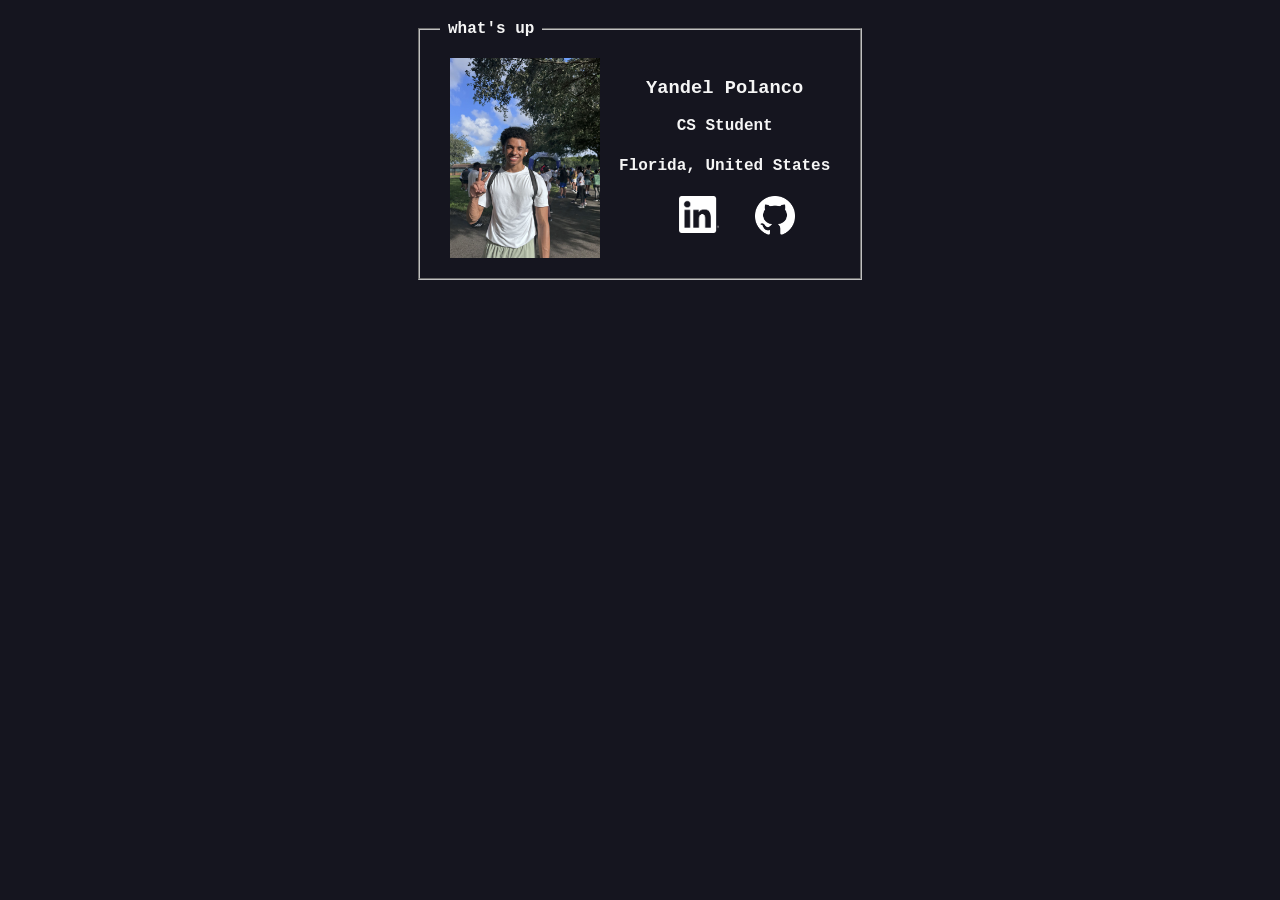
==== index.html @ f1ded4f2 "Add files via upload" ====
<html>
    <head>
        <link rel="stylesheet" href="styles.css" />
    </head>
    <body>
        <fieldset class="card">
            <legend> what's up </legend> 
            <img class="avatar" src="images/image1.jpg">
            <div>
                <h3>Yandel Polanco</h3>
                <p>CS Student</p>
                <h4>Florida, United States</h4>
                <div class="btn-ctn">
                    <a class="img-btn" target="_blank" href="https://www.linkedin.com/in/yp06">
                        <img src="./images/InBug-White.png" width="40px">
                    </a>
                    <a class="img-btn" target="_blank" href="https://github.com/yandelp">
                        <img src="./images/GitHub_Invertocat_White.png" width="40px">
                    </a>
                </div>
            </div>
        </fieldset>
    </body>
</html>
---- styles.css ----
body {
    margin: 20px;
    font-weight: 600;
    font-family: 'Courier New', Courier, monospace;
    background: #15151F;
}

legend {
    text-align: left;
    color: whitesmoke;
    padding: 0 8px;
    background: 15151F;
}

.avatar {
    width: 150px;
}

.btn-ctn {
  display: flex;
  justify-content: space-evenly;
}

.img-btn{
  width: 16px;     
  cursor: pointer;
  text-decoration: none;
}

.card {
    width: 400px;
    margin: 0 auto;
    padding: 20px;
    display: flex;
    justify-content: space-around;
    text-align: center;
    color: whitesmoke;
}

/*
Stretch goals:
Find other ways you can personalize 
the design of your business card, e.g.:
- change the border(s)
- add border radius
- shuffle the layout
- shadows        🤯
- hover effects  🤯🤯
- animations     🤯🤯🤯
*/
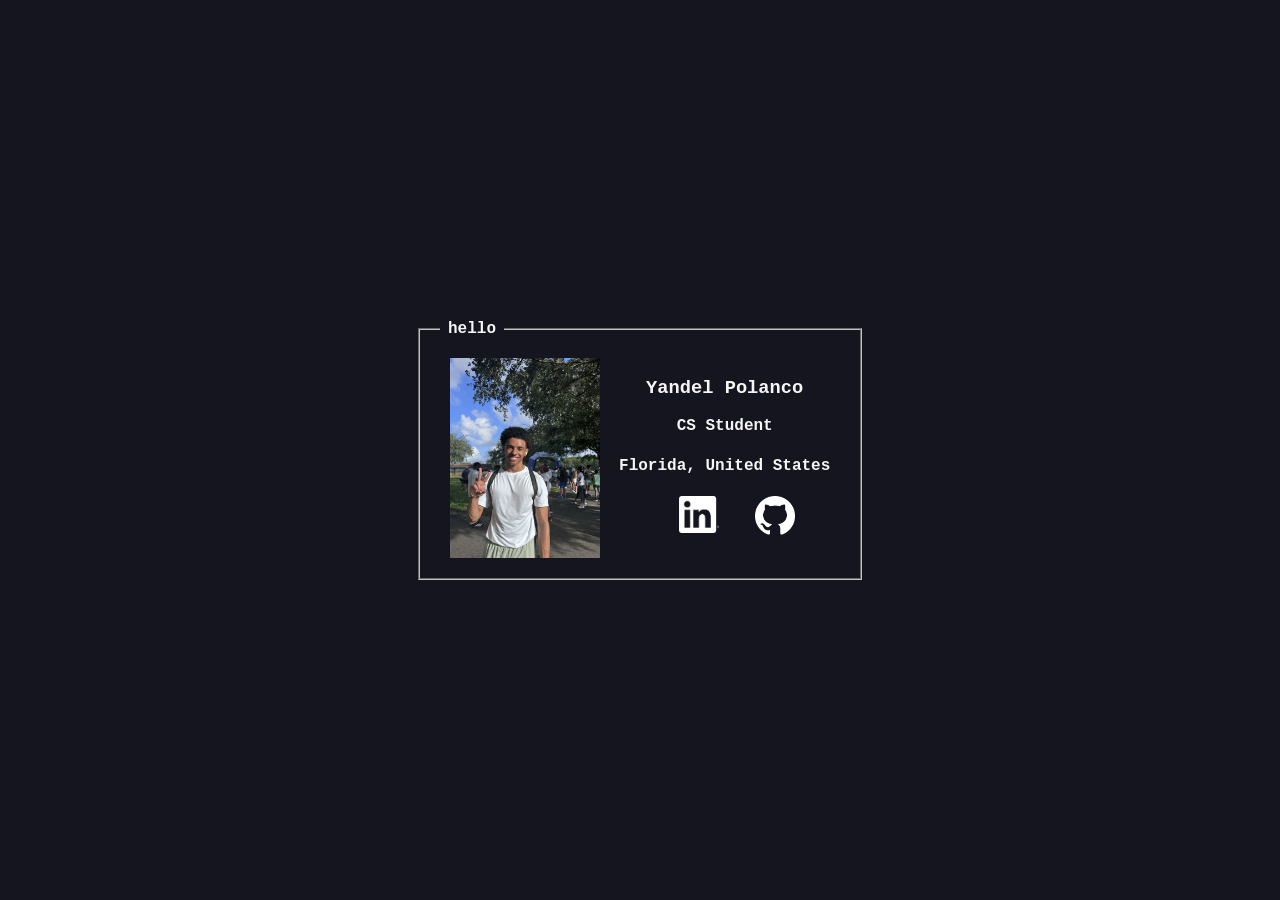
==== commit 39f13f20: "updated legend header" ====
--- a/index.html
+++ b/index.html
@@ -4,7 +4,7 @@
     </head>
     <body>
         <fieldset class="card">
-            <legend> what's up </legend> 
+            <legend> hello </legend> 
             <img class="avatar" src="images/image1.jpg">
             <div>
                 <h3>Yandel Polanco</h3>
--- a/styles.css
+++ b/styles.css
@@ -3,13 +3,16 @@
     font-weight: 600;
     font-family: 'Courier New', Courier, monospace;
     background: #15151F;
+    color: whitesmoke;
+    display: grid;
+    place-items: center;
 }
 
 legend {
     text-align: left;
     color: whitesmoke;
     padding: 0 8px;
-    background: 15151F;
+    background: #15151F;
 }
 
 .avatar {
@@ -34,18 +37,4 @@
     display: flex;
     justify-content: space-around;
     text-align: center;
-    color: whitesmoke;
 }
-
-/*
-Stretch goals:
-Find other ways you can personalize 
-the design of your business card, e.g.:
-- change the border(s)
-- add border radius
-- shuffle the layout
-- shadows        🤯
-- hover effects  🤯🤯
-- animations     🤯🤯🤯
-*/
-
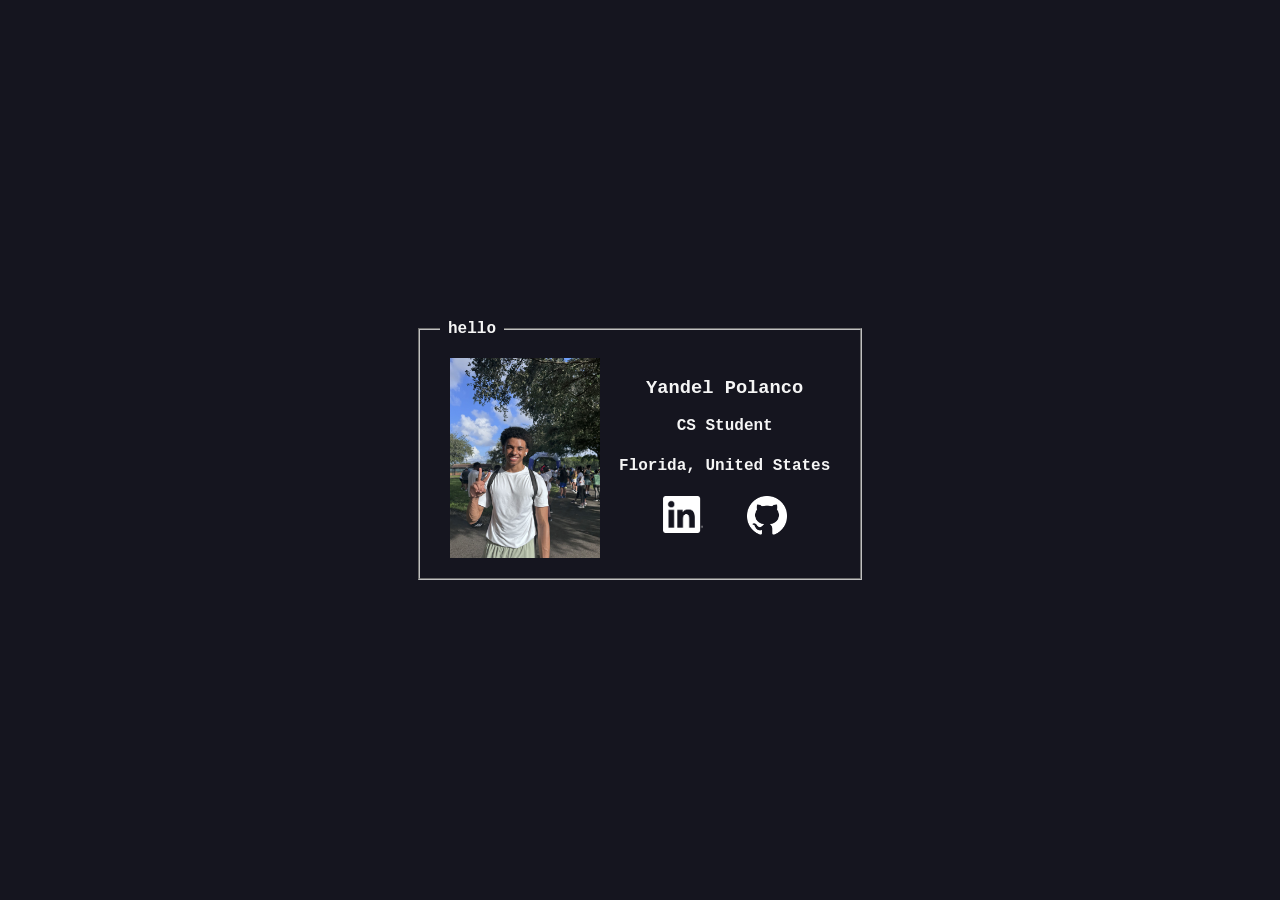
==== commit cc36a350: "fixed img sizing" ====
--- a/index.html
+++ b/index.html
@@ -5,17 +5,17 @@
     <body>
         <fieldset class="card">
             <legend> hello </legend> 
-            <img class="avatar" src="images/image1.jpg">
+            <img class="avatar" src="images/image1.jpg" alt="Picture of Yandel Polanco holding up a peace sign with his hand and smiling">
             <div>
                 <h3>Yandel Polanco</h3>
                 <p>CS Student</p>
                 <h4>Florida, United States</h4>
                 <div class="btn-ctn">
                     <a class="img-btn" target="_blank" href="https://www.linkedin.com/in/yp06">
-                        <img src="./images/InBug-White.png" width="40px">
+                        <img class="img-btn"src="./images/InBug-White.png">
                     </a>
                     <a class="img-btn" target="_blank" href="https://github.com/yandelp">
-                        <img src="./images/GitHub_Invertocat_White.png" width="40px">
+                        <img class="img-btn" src="./images/GitHub_Invertocat_White.png">
                     </a>
                 </div>
             </div>
--- a/styles.css
+++ b/styles.css
@@ -25,8 +25,7 @@
 }
 
 .img-btn{
-  width: 16px;     
-  cursor: pointer;
+  width: 40px;     
   text-decoration: none;
 }
 
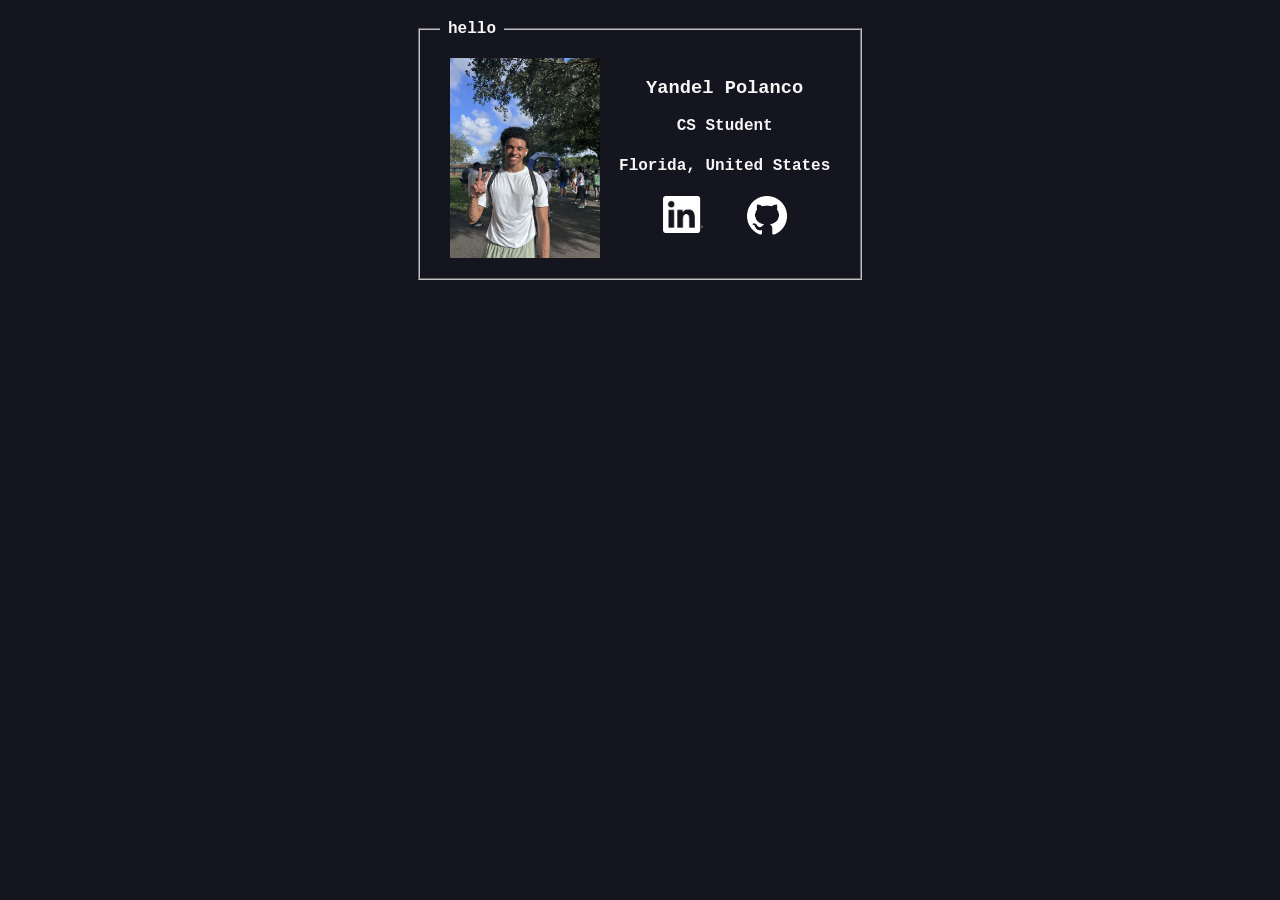
==== commit 84db950c: "accessibility improvements" ====
--- a/index.html
+++ b/index.html
@@ -1,9 +1,11 @@
-<html>
-    <head>
-        <link rel="stylesheet" href="styles.css" />
-    </head>
-    <body>
-        <fieldset class="card">
+<!DOCTYPE html>
+<html lang="en">
+<head>
+    <meta charset="UTF-8">
+    <link rel="stylesheet" href="styles.css" />
+</head>
+<body>
+    <fieldset class="card">
             <legend> hello </legend> 
             <img class="avatar" src="images/image1.jpg" alt="Picture of Yandel Polanco holding up a peace sign with his hand and smiling">
             <div>
--- a/styles.css
+++ b/styles.css
@@ -17,6 +17,15 @@
 
 .avatar {
     width: 150px;
+    height: 200px;
+    background-image: url('images/image1.jpg');
+    background-size: cover;
+}
+
+.avatar:hover {
+    transform: scale(1.1);
+    transition: transform 0.3s ease-in-out;
+    background-image: url('images/image.jpg');
 }
 
 .btn-ctn {
